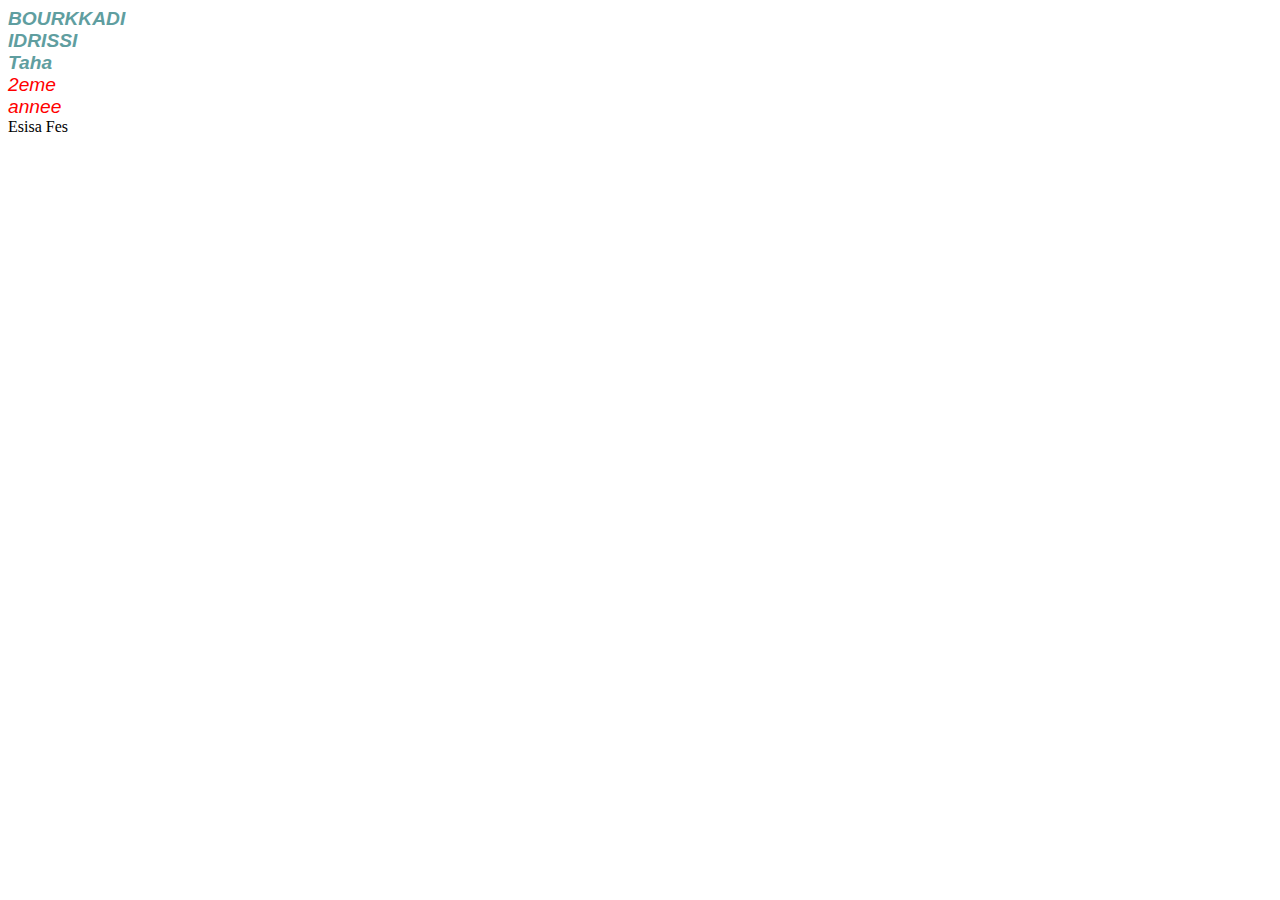
==== index.html @ 2aa1a816 "Ajout html et css" ====
<!DOCTYPE html>
<html lang="en">
<head>
    <meta charset="UTF-8">
    <meta name="viewport" content="width=device-width, initial-scale=1.0">
    <title>SITE WEB</title>
    <link rel="stylesheet" href="./index.css">
</head>
<body>

    <h1>BOURKKADI</h1>
    <h2>IDRISSI</h2>
    <h3>Taha</h3>

    <p>2eme</p>
    <p>annee</p>

    <span>Esisa</span>
    <span>Fes</span>
</body>
</html>
---- index.css ----
h3{
    margin: 0;
    padding: 0;
    font-style: italic;
    font-size: larger;
    font-family: 'Gill Sans', 'Gill Sans MT', Calibri, 'Trebuchet MS', sans-serif;
    color: cadetblue;
}
h1{
    margin: 0;
    padding: 0;
    font-style: italic;
    font-size: larger;
    font-family: 'Gill Sans', 'Gill Sans MT', Calibri, 'Trebuchet MS', sans-serif;
    color: cadetblue;
}
h2{
    margin: 0;
    padding: 0;
    font-style: italic;
    font-size: larger;
    font-family: 'Gill Sans', 'Gill Sans MT', Calibri, 'Trebuchet MS', sans-serif;
    color: cadetblue;
}
p{
    margin: 0;
    padding: 0;
    font-style: italic;
    font-size: larger;
    font-family: 'Gill Sans', 'Gill Sans MT', Calibri, 'Trebuchet MS', sans-serif;
    color: red;
}
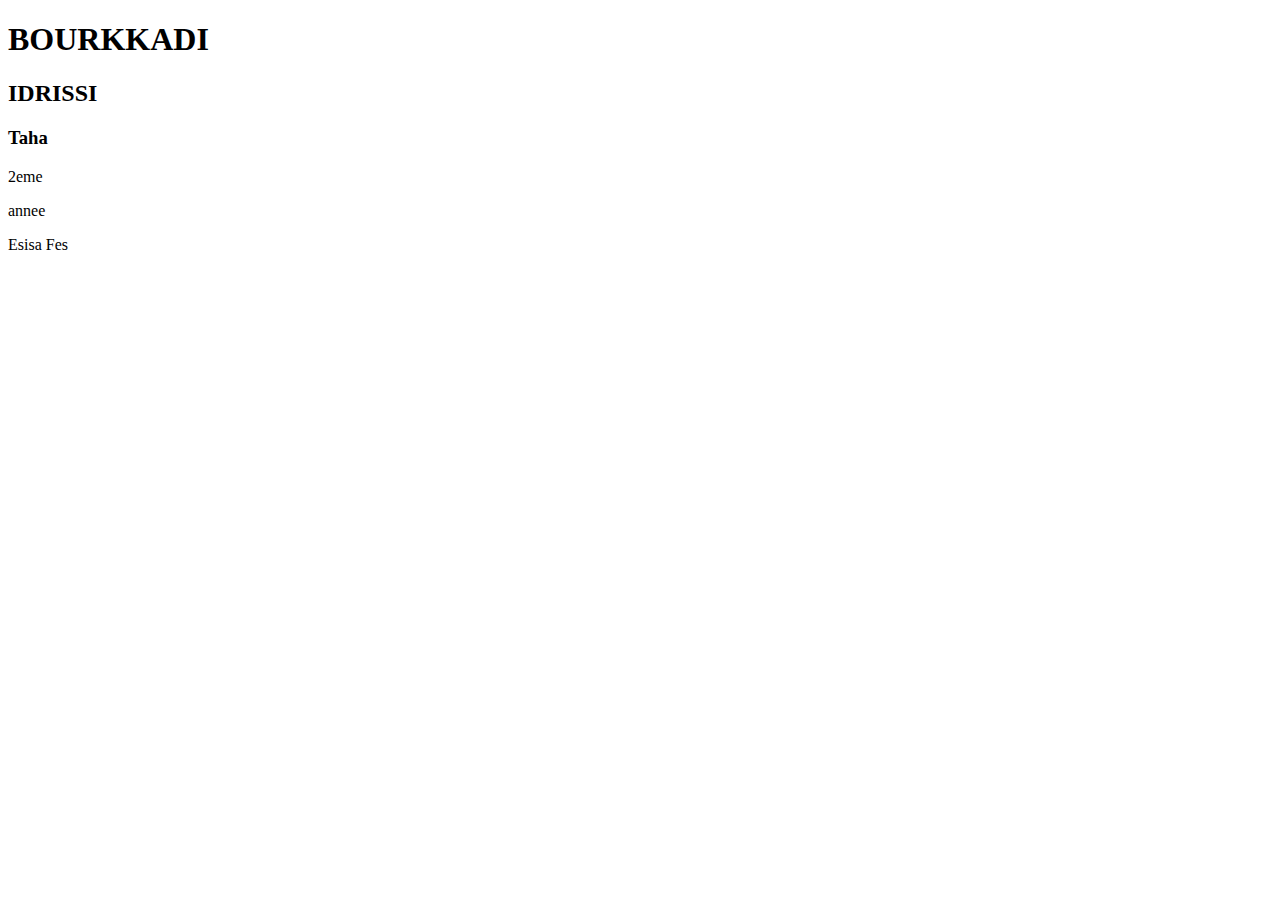
==== commit 85132ddd: "hello" ====
--- a/index.html
+++ b/index.html
@@ -2,7 +2,7 @@
 <html lang="en">
 <head>
     <meta charset="UTF-8">
-    <meta name="viewport" content="width=device-width, initial-scale=1.0">
+    <meta name="viewport" content="width=device-width, initial-scale=1.
     <title>SITE WEB</title>
     <link rel="stylesheet" href="./index.css">
 </head>
--- a/index.css
+++ b/index.css
@@ -22,11 +22,19 @@
     font-family: 'Gill Sans', 'Gill Sans MT', Calibri, 'Trebuchet MS', sans-serif;
     color: cadetblue;
 }
+/*p{
+    margin: 0;
+    padding: 0;
+    font-style: italic;
+    font-size: larger;
+    font-family: 'Gill Sans', 'Gill Sans MT', Calibri, 'Trebuchet MS', sans-serif;
+    color: red;
+}*/
 p{
     margin: 0;
     padding: 0;
     font-style: italic;
     font-size: larger;
     font-family: 'Gill Sans', 'Gill Sans MT', Calibri, 'Trebuchet MS', sans-serif;
-    color: red;
+    color: chocolate;
 }
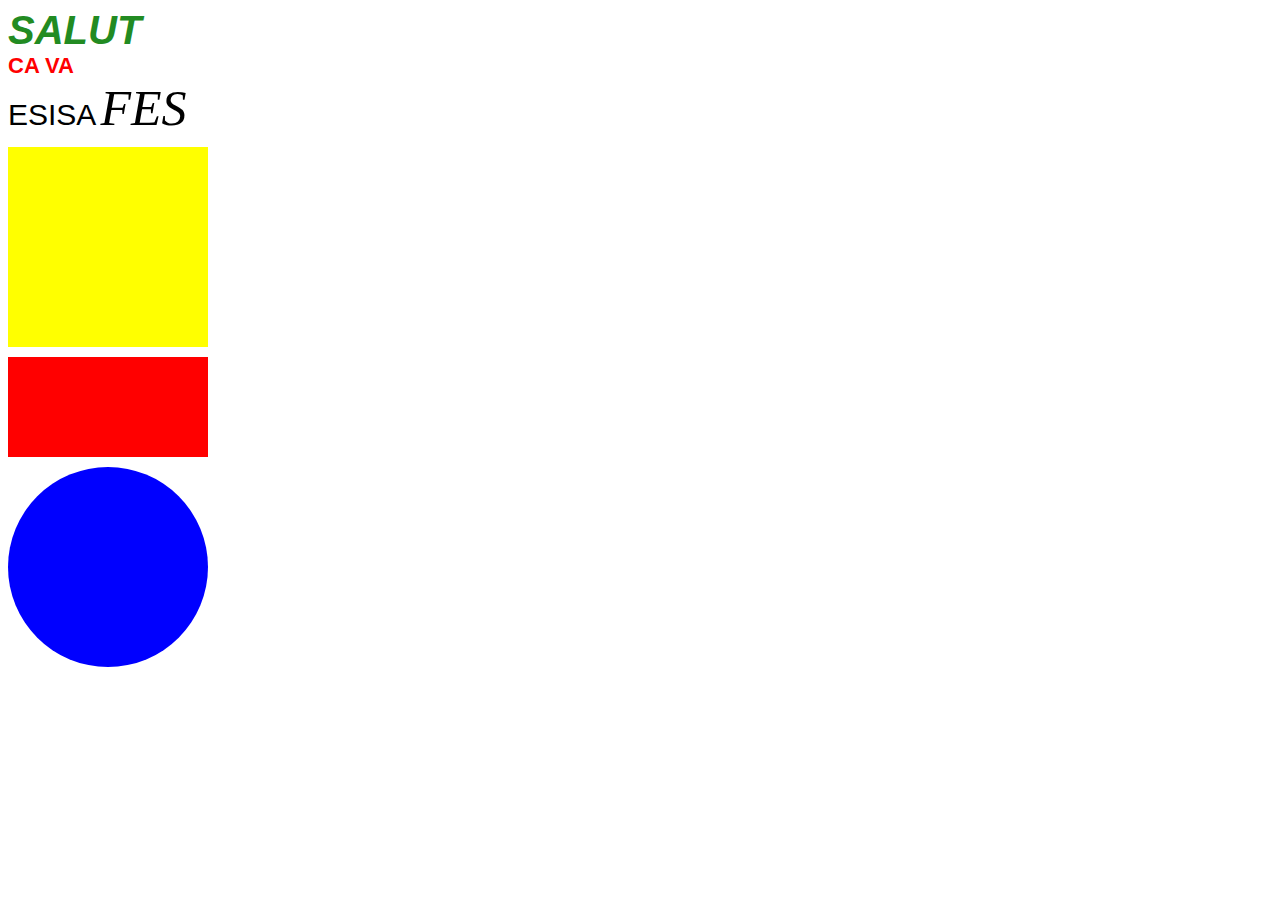
==== commit fc27c343: "TP1" ====
--- a/index.html
+++ b/index.html
@@ -2,21 +2,23 @@
 <html lang="en">
 <head>
     <meta charset="UTF-8">
-    <meta name="viewport" content="width=device-width, initial-scale=1.
+    <meta name="viewport" content="width=device-width, initial-scale=1.0">
     <title>SITE WEB</title>
-    <link rel="stylesheet" href="./index.css">
+    <link rel="stylesheet" href="index.css">
 </head>
 <body>
+    <body>
 
-    <h1>BOURKKADI</h1>
-    <h2>IDRISSI</h2>
-    <h3>Taha</h3>
+        <h1 class = "h1">SALUT</h1>
+        <h1 class = "h2">CA VA</h1>
 
-    <p>2eme</p>
-    <p>annee</p>
+        <span class="E">ESISA</span>
+        <span class="F">FES</span>
 
-    <span>Esisa</span>
-    <span>Fes</span>
+        <div class="A"></div>
+        <div class="B"></div>
+        <div class="C"></div>
+
+    </body>
 </body>
-</html>
-
+</html>--- a/index.css
+++ b/index.css
@@ -38,3 +38,53 @@
     font-family: 'Gill Sans', 'Gill Sans MT', Calibri, 'Trebuchet MS', sans-serif;
     color: chocolate;
 }
+
+.h1
+{
+    color: forestgreen;
+    font-size: 40px;
+}
+.h2
+{
+    color: red;
+    font-size: 22px;
+    font-style: inherit;
+}
+.A
+{
+    margin-top: 10px;
+    width: 200px;
+    height: 200px;
+    background-color: yellow;
+    margin-bottom: 10px;
+
+}
+.B
+{
+    margin-top: 10px;
+    width: 200px;
+    height: 100px;
+    background-color: red;
+    margin-bottom: 10px;
+    font-style: inherit;
+}
+.C
+{
+    margin-top: 10px;
+    width: 200px;
+    height: 200px;
+    background-color: blue;
+    margin-bottom: 10px;
+    border-radius: 50%;
+}
+.E
+{
+    font-size: 30px;
+    font-family: 'Gill Sans', 'Gill Sans MT', Calibri, 'Trebuchet MS', sans-serif;
+}
+.F
+{
+    font-style: oblique;
+    font-size: 50px;
+    font-family: Georgia, 'Times New Roman', Times, serif;
+}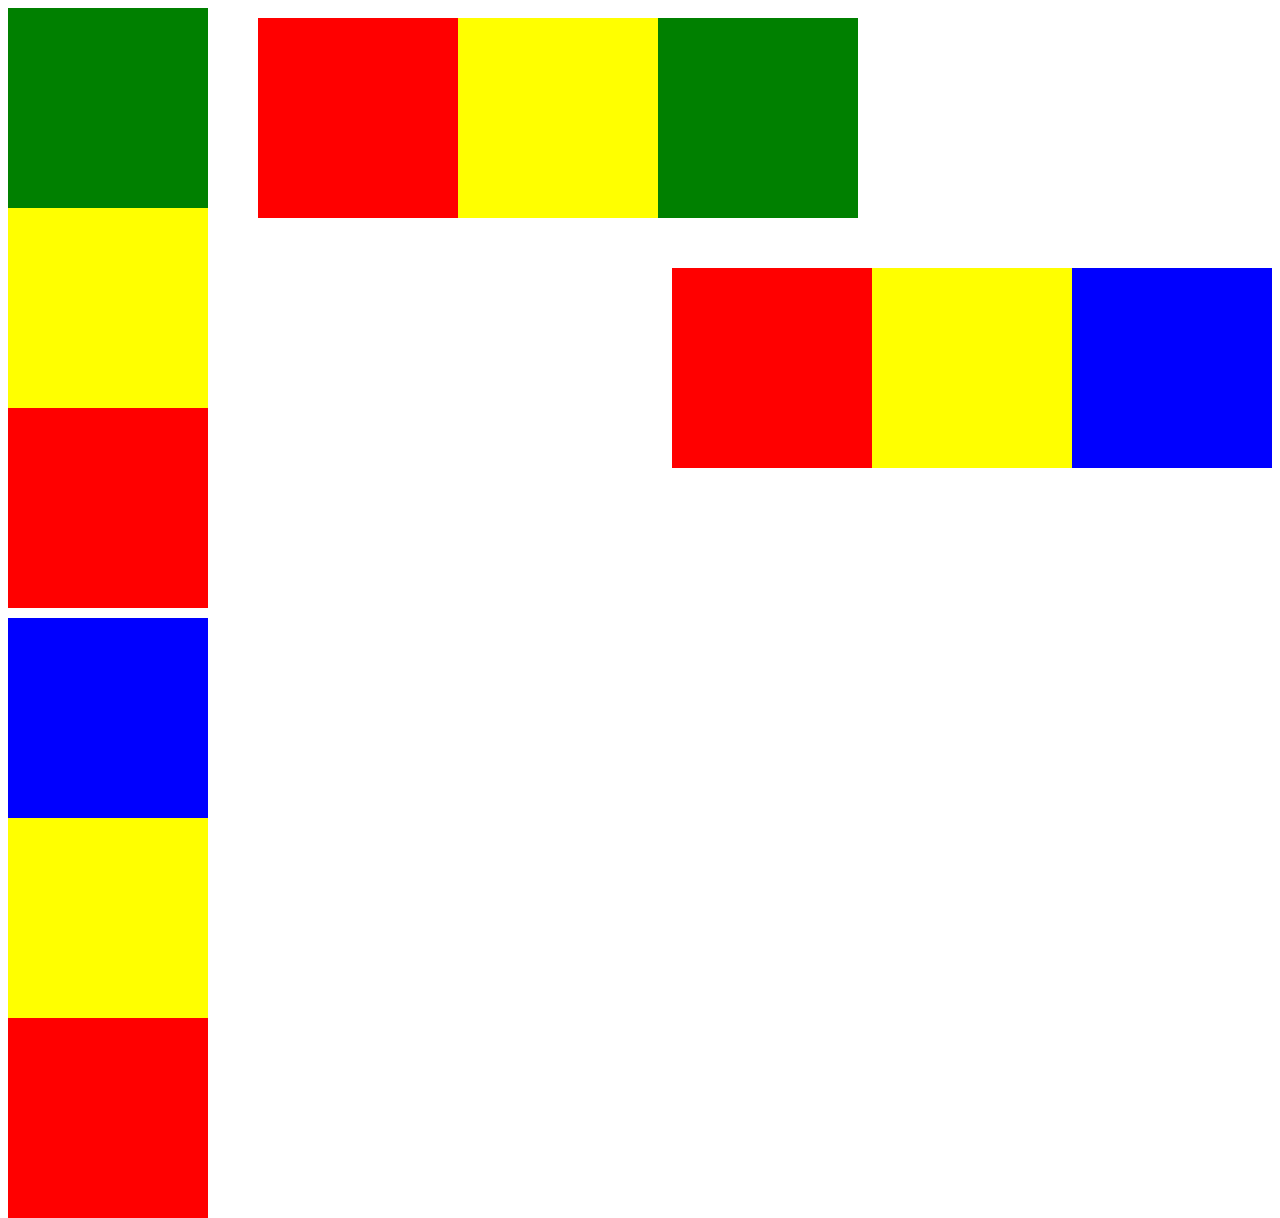
==== commit c5ecdd30: "FLEX" ====
--- a/index.html
+++ b/index.html
@@ -7,18 +7,32 @@
     <link rel="stylesheet" href="index.css">
 </head>
 <body>
-    <body>
+    <div class="divmaman">
+        <div class="divmaman1">
+            <div class="div1"></div>
+            <div class="div2"></div>
+            <div class="div3"></div>
+        </div>
 
-        <h1 class = "h1">SALUT</h1>
-        <h1 class = "h2">CA VA</h1>
+        <div class="divmaman2">
+            <div class="div4"></div>
+            <div class="div5"></div>
+            <div class="div6"></div>    
+        </div>
 
-        <span class="E">ESISA</span>
-        <span class="F">FES</span>
+        <div class="divmaman3">
+            <div class="div7"></div>
+            <div class="div8"></div>
+            <div class="div9"></div>    
+        </div>
 
-        <div class="A"></div>
-        <div class="B"></div>
-        <div class="C"></div>
+        <div class="divmaman4">
+            <div class="div10"></div>
+            <div class="div11"></div>
+            <div class="div12"></div>    
+        </div>
 
-    </body>
+    </div>
+    
 </body>
 </html>--- a/index.css
+++ b/index.css
@@ -1,4 +1,4 @@
-h3{
+/*h3{
     margin: 0;
     padding: 0;
     font-style: italic;
@@ -29,7 +29,7 @@
     font-size: larger;
     font-family: 'Gill Sans', 'Gill Sans MT', Calibri, 'Trebuchet MS', sans-serif;
     color: red;
-}*/
+}
 p{
     margin: 0;
     padding: 0;
@@ -57,12 +57,11 @@
     height: 200px;
     background-color: yellow;
     margin-bottom: 10px;
-
 }
 .B
 {
     margin-top: 10px;
-    width: 200px;
+    width: 250px;
     height: 100px;
     background-color: red;
     margin-bottom: 10px;
@@ -87,4 +86,105 @@
     font-style: oblique;
     font-size: 50px;
     font-family: Georgia, 'Times New Roman', Times, serif;
+}*/
+
+.div1
+{
+    width: 200px;
+    height: 200px;
+    background-color: red;
+}
+.div2
+{
+    width: 200px;
+    height: 200px;
+    background-color: yellow;
+}
+.div3
+{
+    width: 200px;
+    height: 200px;
+    background-color: green;
+}
+.divmaman1
+{
+    display: flex;
+    flex-direction: column-reverse;
+}
+
+.div4
+{
+    width: 200px;
+    height: 200px;
+    background-color: blue;
+}
+.div5
+{
+    width: 200px;
+    height: 200px;
+    background-color: yellow;
+}
+.div6
+{
+    width: 200px;
+    height: 200px;
+    background-color: red;
+}
+.divmaman2
+{
+    margin-top: 10px;
+    display: flex;
+    flex-direction: column;
+}
+
+
+.div7
+{
+    width: 200px;
+    height: 200px;
+    background-color: red;
+}
+.div8
+{
+    width: 200px;
+    height: 200px;
+    background-color: yellow;
+}
+.div9
+{
+    width: 200px;
+    height: 200px;
+    background-color: green;
+}
+.divmaman3
+{
+    margin-left: 250px;
+    margin-top:-1200px;
+    display: flex;
+    flex-direction: row;
+}
+
+.div10
+{
+    width: 200px;
+    height: 200px;
+    background-color: blue;
+}
+.div11
+{
+    width: 200px;
+    height: 200px;
+    background-color: yellow;
+}
+.div12
+{
+    width: 200px;
+    height: 200px;
+    background-color: red;
+}
+.divmaman4
+{
+    margin-top: 50px;
+    display: flex;
+    flex-direction: row-reverse;
 }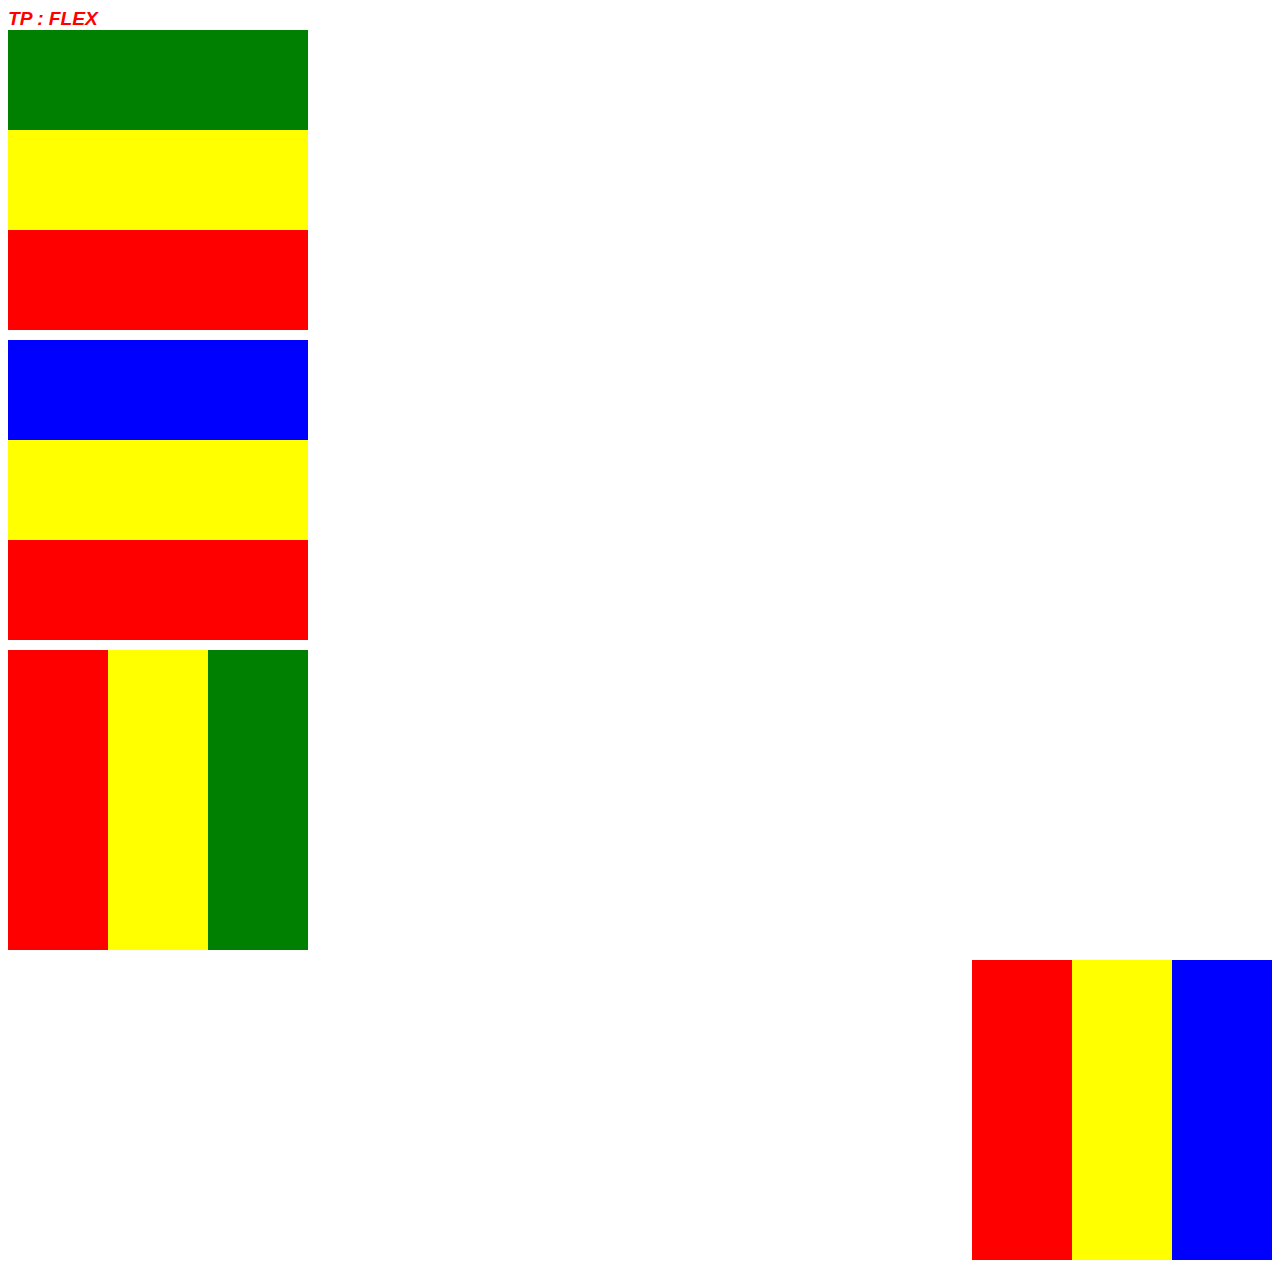
==== commit 05436f1b: "FLEX" ====
--- a/index.html
+++ b/index.html
@@ -3,10 +3,13 @@
 <head>
     <meta charset="UTF-8">
     <meta name="viewport" content="width=device-width, initial-scale=1.0">
-    <title>SITE WEB</title>
+    <title>TAHAAAA</title>
     <link rel="stylesheet" href="index.css">
 </head>
 <body>
+
+    <h1>TP : FLEX</h1>
+
     <div class="divmaman">
         <div class="divmaman1">
             <div class="div1"></div>
--- a/index.css
+++ b/index.css
@@ -5,15 +5,16 @@
     font-size: larger;
     font-family: 'Gill Sans', 'Gill Sans MT', Calibri, 'Trebuchet MS', sans-serif;
     color: cadetblue;
-}
+}*/
 h1{
     margin: 0;
     padding: 0;
     font-style: italic;
     font-size: larger;
     font-family: 'Gill Sans', 'Gill Sans MT', Calibri, 'Trebuchet MS', sans-serif;
-    color: cadetblue;
+    color: RED;
 }
+/*
 h2{
     margin: 0;
     padding: 0;
@@ -90,20 +91,20 @@
 
 .div1
 {
-    width: 200px;
-    height: 200px;
+    width: 300px;
+    height: 100px;
     background-color: red;
 }
 .div2
 {
-    width: 200px;
-    height: 200px;
+    width: 300px;
+    height: 100px;
     background-color: yellow;
 }
 .div3
 {
-    width: 200px;
-    height: 200px;
+    width: 300px;
+    height: 100px;
     background-color: green;
 }
 .divmaman1
@@ -114,25 +115,26 @@
 
 .div4
 {
-    width: 200px;
-    height: 200px;
+    width: 300px;
+    height: 100px;
     background-color: blue;
 }
 .div5
 {
-    width: 200px;
-    height: 200px;
+    width: 300px;
+    height: 100px;
     background-color: yellow;
 }
 .div6
 {
-    width: 200px;
-    height: 200px;
+    width: 300px;
+    height: 100px;
     background-color: red;
 }
 .divmaman2
 {
     margin-top: 10px;
+    margin-right: 10px; 
     display: flex;
     flex-direction: column;
 }
@@ -140,51 +142,50 @@
 
 .div7
 {
-    width: 200px;
-    height: 200px;
+    width: 100px;
+    height: 300px;
     background-color: red;
 }
 .div8
 {
-    width: 200px;
-    height: 200px;
+    width: 100px;
+    height: 300px;
     background-color: yellow;
 }
 .div9
 {
-    width: 200px;
-    height: 200px;
+    width:100px;
+    height:300px;
     background-color: green;
 }
 .divmaman3
 {
-    margin-left: 250px;
-    margin-top:-1200px;
+    margin-top: 10px;
     display: flex;
     flex-direction: row;
 }
 
 .div10
 {
-    width: 200px;
-    height: 200px;
+    width: 100px;
+    height: 300px;
     background-color: blue;
 }
 .div11
 {
-    width: 200px;
-    height: 200px;
+    width: 100px;
+    height: 300px;
     background-color: yellow;
 }
 .div12
 {
-    width: 200px;
-    height: 200px;
+    width: 100px;
+    height: 300px;
     background-color: red;
 }
 .divmaman4
 {
-    margin-top: 50px;
+    margin-top: 10px;
     display: flex;
     flex-direction: row-reverse;
 }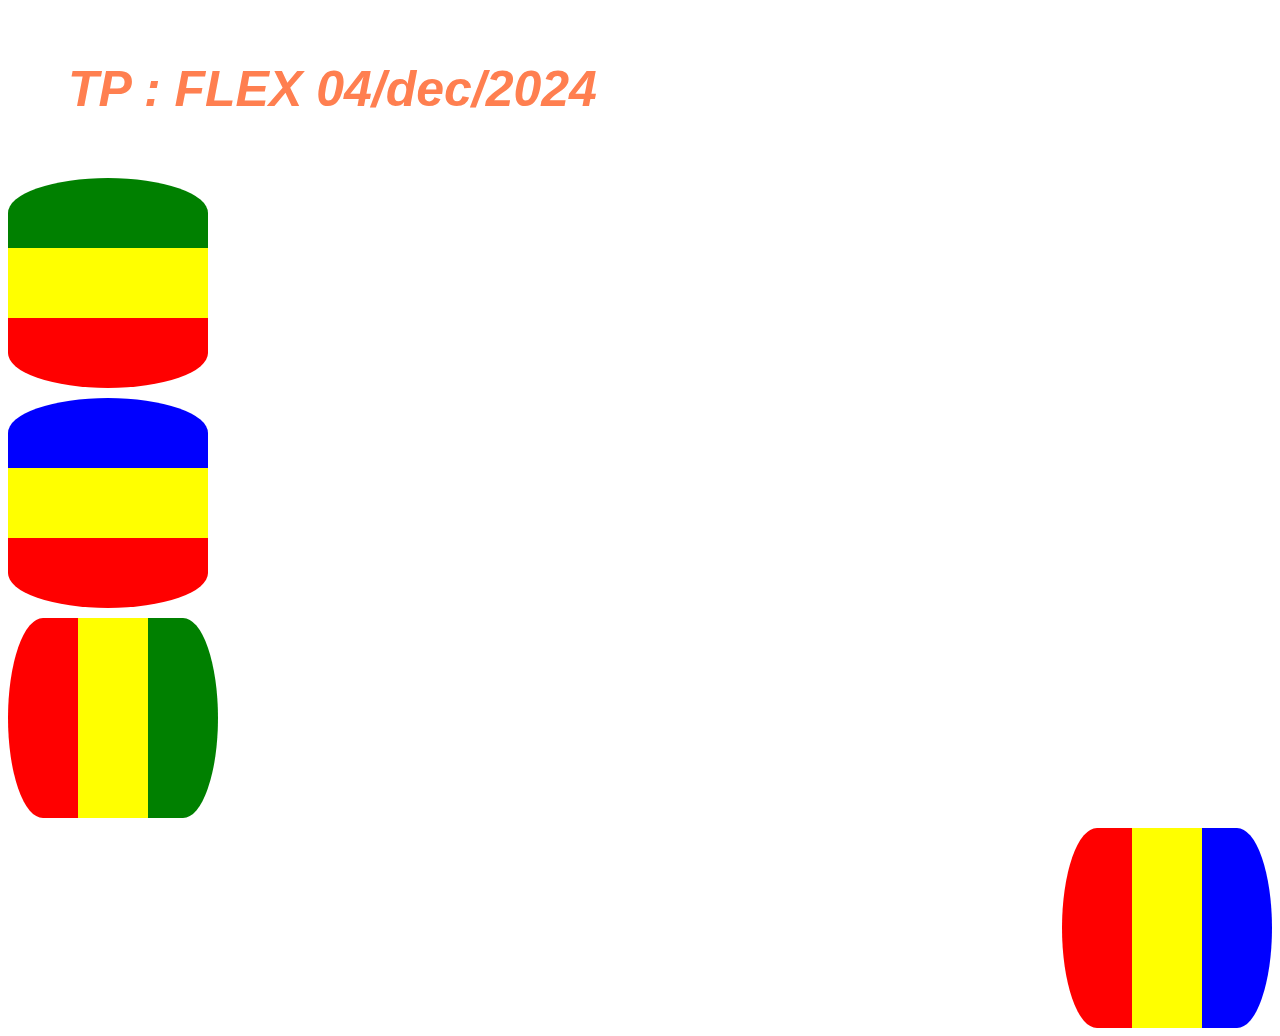
==== commit 7d51fd78: "FLEX" ====
--- a/index.html
+++ b/index.html
@@ -8,7 +8,7 @@
 </head>
 <body>
 
-    <h1>TP : FLEX</h1>
+    <h1>TP : FLEX 04/dec/2024 </h1>
 
     <div class="divmaman">
         <div class="divmaman1">
--- a/index.css
+++ b/index.css
@@ -7,12 +7,12 @@
     color: cadetblue;
 }*/
 h1{
-    margin: 0;
-    padding: 0;
-    font-style: italic;
-    font-size: larger;
-    font-family: 'Gill Sans', 'Gill Sans MT', Calibri, 'Trebuchet MS', sans-serif;
-    color: RED;
+    margin: 30px;
+    padding: 30px;
+    font-style: italic;
+    font-size: 50px;
+    font-family: 'Gill Sans', 'Gill Sans MT', Calibri, 'Trebuchet MS', sans-serif;
+    color:coral;
 }
 /*
 h2{
@@ -91,45 +91,55 @@
 
 .div1
 {
-    width: 300px;
-    height: 100px;
-    background-color: red;
+    width: 200px;
+    height: 70px;
+    background-color: red;
+    border-bottom-left-radius: 50%;
+    border-bottom-right-radius: 50%;
 }
 .div2
 {
-    width: 300px;
-    height: 100px;
+    width: 200px;
+    height: 70px;
     background-color: yellow;
 }
 .div3
 {
-    width: 300px;
-    height: 100px;
+    width: 200px;
+    height: 70px;
     background-color: green;
+    border-top-left-radius: 50%;
+    border-top-right-radius: 50%;
 }
 .divmaman1
 {
+    margin-top: 30px;
     display: flex;
     flex-direction: column-reverse;
 }
 
 .div4
 {
-    width: 300px;
-    height: 100px;
+    width: 200px;
+    height: 70px;
     background-color: blue;
+    border-top-left-radius: 50%;
+    border-top-right-radius: 50%;
+    
 }
 .div5
 {
-    width: 300px;
-    height: 100px;
+    width: 200px;
+    height: 70px;
     background-color: yellow;
 }
 .div6
 {
-    width: 300px;
-    height: 100px;
-    background-color: red;
+    width: 200px;
+    height: 70px;
+    background-color: red;
+    border-bottom-left-radius: 50%;
+    border-bottom-right-radius: 50%;
 }
 .divmaman2
 {
@@ -142,21 +152,25 @@
 
 .div7
 {
-    width: 100px;
-    height: 300px;
-    background-color: red;
+    width: 70px;
+    height: 200px;
+    background-color: red;
+    border-top-left-radius: 50%;
+    border-bottom-left-radius: 50%;
 }
 .div8
 {
-    width: 100px;
-    height: 300px;
+    width: 70px;
+    height: 200px;
     background-color: yellow;
 }
 .div9
 {
-    width:100px;
-    height:300px;
+    width:70px;
+    height:200px;
     background-color: green;
+    border-top-right-radius: 50%;
+    border-bottom-right-radius: 50%;
 }
 .divmaman3
 {
@@ -167,25 +181,31 @@
 
 .div10
 {
-    width: 100px;
-    height: 300px;
+    width: 70px;
+    height: 200px;
     background-color: blue;
-}
+    border-top-right-radius: 50%;
+    border-bottom-right-radius: 50%;
+}
+
 .div11
 {
-    width: 100px;
-    height: 300px;
+    width: 70px;
+    height: 200px;
     background-color: yellow;
 }
 .div12
 {
-    width: 100px;
-    height: 300px;
-    background-color: red;
+    width: 70px;
+    height: 200px;
+    background-color: red;
+    border-top-left-radius: 50%;
+    border-bottom-left-radius: 50%;
 }
 .divmaman4
 {
     margin-top: 10px;
     display: flex;
     flex-direction: row-reverse;
-}+}
+
